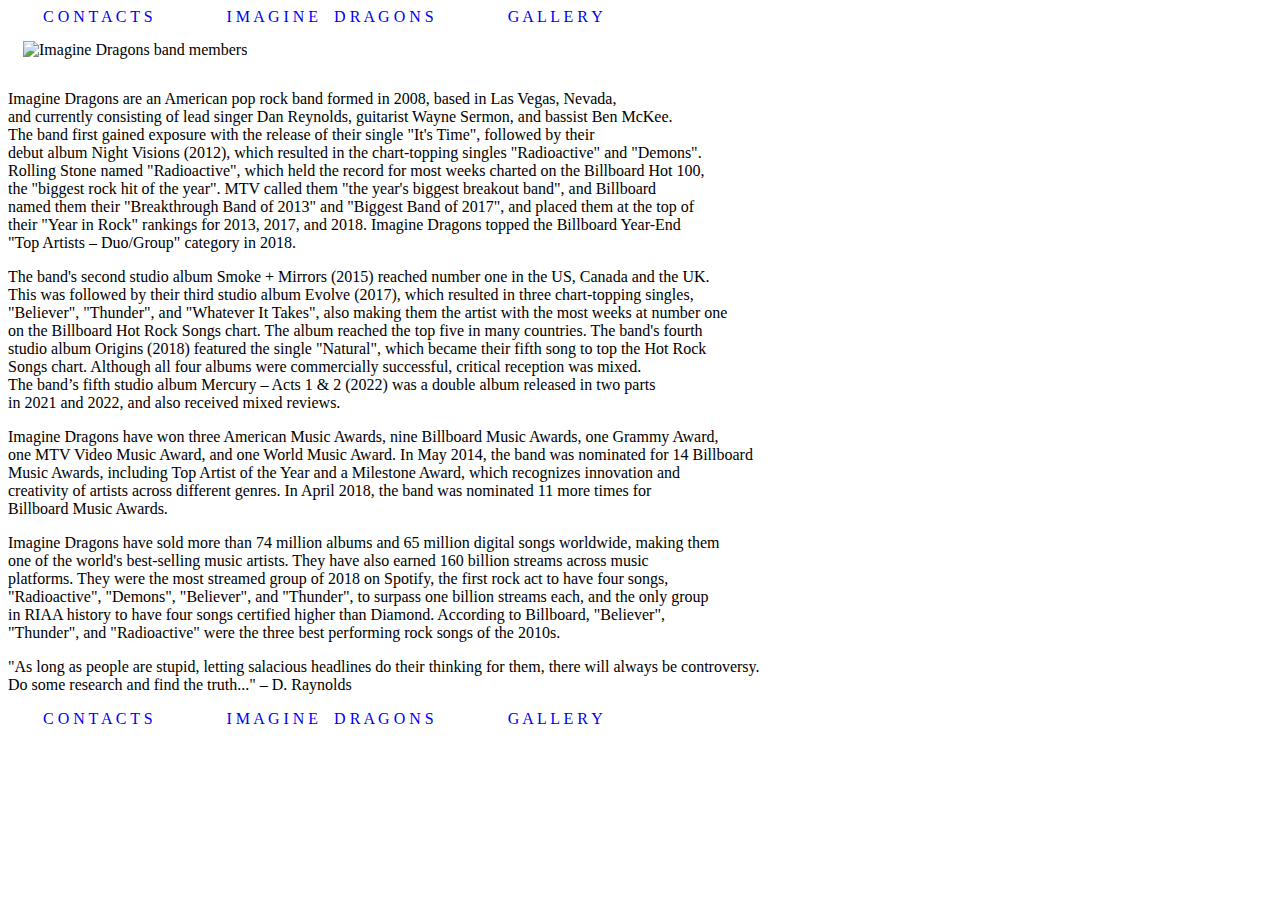
==== index.html @ 23a60159 "Added index.html" ====
<!DOCTYPE html>
<html lang="en">
    <head>
        <meta charset="UTF-8">
        <title>Imagine Dragons</title>
    </head>
    <body>
        <div>
            <header >
                <div>
                    <nav>
                        <a href="./pages/contact.html" style="padding: 40px 35px; text-decoration:none" target="_blank">C O N T A C T S</a>
                        <a href="index.html" style="padding: 40px 35px; text-decoration:none">
                            I M A G I N E &nbsp;&nbsp; D R A G O N S
                        </a>
                        <a href="./pages/gallery.html" style="padding: 40px 35px; text-decoration:none" target="_blank">G A L L E R Y</a>
                    </nav>
                </div>
            </header>
            <img src="./images/id.jpeg" alt="Imagine Dragons band members" style="padding: 15px 15px; width:600px;height:550px;">
            <section>
                <div>
                    <div>
                        <p>
                            Imagine Dragons are an American pop rock band formed in 2008, based in Las Vegas, Nevada, <br>
                            and currently consisting of lead singer Dan Reynolds, guitarist Wayne Sermon, and bassist Ben McKee.<br>
                            The band first gained exposure with the release of their single "It's Time", followed by their <br>
                            debut album Night Visions (2012), which resulted in the chart-topping singles "Radioactive" and "Demons".<br>
                            Rolling Stone named "Radioactive", which held the record for most weeks charted on the Billboard Hot 100, <br>
                            the "biggest rock hit of the year". MTV called them "the year's biggest breakout band", and Billboard <br>
                            named them their "Breakthrough Band of 2013" and "Biggest Band of 2017", and placed them at the top of <br>
                            their "Year in Rock" rankings for 2013, 2017, and 2018. Imagine Dragons topped the Billboard Year-End <br>
                            "Top Artists – Duo/Group" category in 2018.
                        </p>
                    </div>
                    <div>
                        <p>
                            The band's second studio album Smoke + Mirrors (2015) reached number one in the US, Canada and the UK.<br>
                            This was followed by their third studio album Evolve (2017), which resulted in three chart-topping singles, <br>
                            "Believer", "Thunder", and "Whatever It Takes", also making them the artist with the most weeks at number one <br>
                            on the Billboard Hot Rock Songs chart. The album reached the top five in many countries. The band's fourth <br>
                            studio album Origins (2018) featured the single "Natural", which became their fifth song to top the Hot Rock <br>
                            Songs chart. Although all four albums were commercially successful, critical reception was mixed. <br>
                            The band’s fifth studio album Mercury – Acts 1 & 2 (2022) was a double album released in two parts <br>
                            in 2021 and 2022, and also received mixed reviews.
                        </p>
                    </div>
                    <div>
                        <p>
                            Imagine Dragons have won three American Music Awards, nine Billboard Music Awards, one Grammy Award, <br>
                            one MTV Video Music Award, and one World Music Award. In May 2014, the band was nominated for 14 Billboard <br>
                            Music Awards, including Top Artist of the Year and a Milestone Award, which recognizes innovation and <br>
                            creativity of artists across different genres. In April 2018, the band was nominated 11 more times for <br>
                            Billboard Music Awards.
                        </p>
                    </div>
                    <div>
                        <p>
                            Imagine Dragons have sold more than 74 million albums and 65 million digital songs worldwide, making them <br>
                            one of the world's best-selling music artists. They have also earned 160 billion streams across music <br>
                            platforms. They were the most streamed group of 2018 on Spotify, the first rock act to have four songs, <br>
                            "Radioactive", "Demons", "Believer", and "Thunder", to surpass one billion streams each, and the only group <br>
                            in RIAA history to have four songs certified higher than Diamond. According to Billboard, "Believer", <br>
                            "Thunder", and "Radioactive" were the three best performing rock songs of the 2010s.
                        </p>
                    </div>
                </div>
            </section>

            <footer>
                <div>
                    <p>
                        "As long as people are stupid, letting salacious headlines do their thinking for them, there will always be controversy.
                        <br>Do some research and find the truth..." – D. Raynolds
                    </p>
                    <div>
                        <nav>
                            <a href="./pages/contact.html" style="padding: 40px 35px; text-decoration:none" target="_blank">C O N T A C T S</a>
                            <a href="index.html" style="padding: 40px 35px; text-decoration:none">
                                I M A G I N E &nbsp;&nbsp; D R A G O N S
                            </a>
                            <a href="./pages/gallery.html" style="padding: 40px 35px; text-decoration:none" target="_blank">G A L L E R Y</a>
                        </nav>
                    </div>
                </div>
            </footer>
        </div>
    </body>
</html>
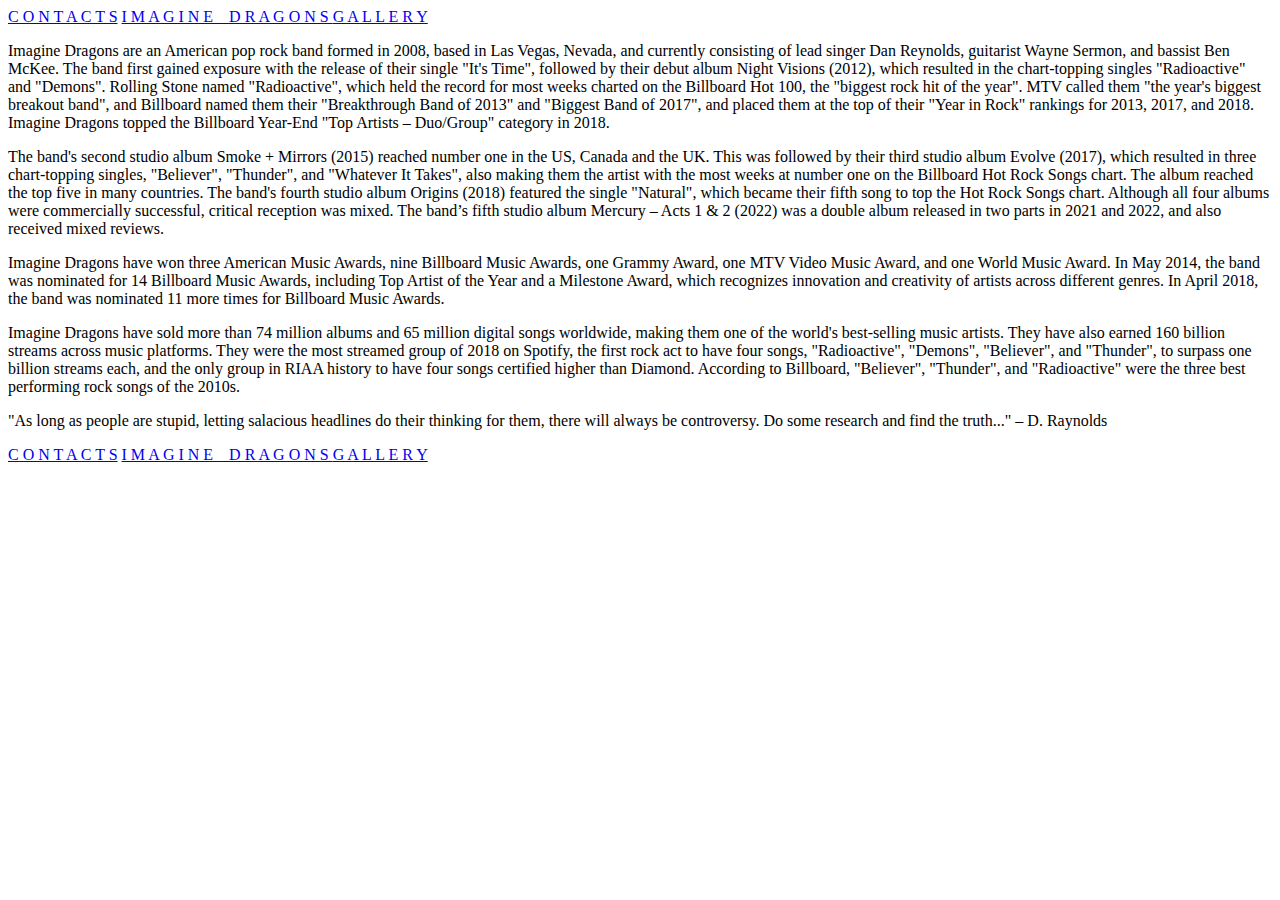
==== commit 32a62aaa: "Removed inline styles" ====
--- a/index.html
+++ b/index.html
@@ -2,65 +2,69 @@
 <html lang="en">
     <head>
         <meta charset="UTF-8">
+        <link rel="stylesheet" href="./styles/index.css">
+        <link href='https://fonts.googleapis.com/css?family=Palanquin|Palanquin Dark' rel='stylesheet'>
         <title>Imagine Dragons</title>
     </head>
     <body>
-        <div>
-            <header >
+        <div class="navigation">
+            <header>
                 <div>
                     <nav>
-                        <a href="./pages/contact.html" style="padding: 40px 35px; text-decoration:none" target="_blank">C O N T A C T S</a>
-                        <a href="index.html" style="padding: 40px 35px; text-decoration:none">
-                            I M A G I N E &nbsp;&nbsp; D R A G O N S
-                        </a>
-                        <a href="./pages/gallery.html" style="padding: 40px 35px; text-decoration:none" target="_blank">G A L L E R Y</a>
+                        <a href="./pages/contact.html" target="_blank">C O N T A C T S</a>
+                        <a href="index.html"> I M A G I N E &nbsp;&nbsp; D R A G O N S  </a>
+                        <a href="./pages/gallery.html" target="_blank">G A L L E R Y</a>
                     </nav>
                 </div>
             </header>
-            <img src="./images/id.jpeg" alt="Imagine Dragons band members" style="padding: 15px 15px; width:600px;height:550px;">
+
             <section>
-                <div>
-                    <div>
+                <div class="wrapper">
+                    <div class="text">
                         <p>
-                            Imagine Dragons are an American pop rock band formed in 2008, based in Las Vegas, Nevada, <br>
-                            and currently consisting of lead singer Dan Reynolds, guitarist Wayne Sermon, and bassist Ben McKee.<br>
-                            The band first gained exposure with the release of their single "It's Time", followed by their <br>
-                            debut album Night Visions (2012), which resulted in the chart-topping singles "Radioactive" and "Demons".<br>
-                            Rolling Stone named "Radioactive", which held the record for most weeks charted on the Billboard Hot 100, <br>
-                            the "biggest rock hit of the year". MTV called them "the year's biggest breakout band", and Billboard <br>
-                            named them their "Breakthrough Band of 2013" and "Biggest Band of 2017", and placed them at the top of <br>
-                            their "Year in Rock" rankings for 2013, 2017, and 2018. Imagine Dragons topped the Billboard Year-End <br>
+                            Imagine Dragons are an American pop rock band formed in 2008, based in Las Vegas, Nevada,
+                            and currently consisting of lead singer Dan Reynolds, guitarist Wayne Sermon, and bassist Ben McKee.
+                            The band first gained exposure with the release of their single "It's Time", followed by their
+                            debut album Night Visions (2012), which resulted in the chart-topping singles "Radioactive" and "Demons".
+                            Rolling Stone named "Radioactive", which held the record for most weeks charted on the Billboard Hot 100,
+                            the "biggest rock hit of the year". MTV called them "the year's biggest breakout band", and Billboard
+                            named them their "Breakthrough Band of 2013" and "Biggest Band of 2017", and placed them at the top of
+                            their "Year in Rock" rankings for 2013, 2017, and 2018. Imagine Dragons topped the Billboard Year-End
                             "Top Artists – Duo/Group" category in 2018.
                         </p>
                     </div>
-                    <div>
+                    <div class="text"></div>
+                    <div class="text"></div>
+                    <div class="text">
                         <p>
-                            The band's second studio album Smoke + Mirrors (2015) reached number one in the US, Canada and the UK.<br>
-                            This was followed by their third studio album Evolve (2017), which resulted in three chart-topping singles, <br>
-                            "Believer", "Thunder", and "Whatever It Takes", also making them the artist with the most weeks at number one <br>
-                            on the Billboard Hot Rock Songs chart. The album reached the top five in many countries. The band's fourth <br>
-                            studio album Origins (2018) featured the single "Natural", which became their fifth song to top the Hot Rock <br>
-                            Songs chart. Although all four albums were commercially successful, critical reception was mixed. <br>
-                            The band’s fifth studio album Mercury – Acts 1 & 2 (2022) was a double album released in two parts <br>
+                            The band's second studio album Smoke + Mirrors (2015) reached number one in the US, Canada and the UK.
+                            This was followed by their third studio album Evolve (2017), which resulted in three chart-topping singles,
+                            "Believer", "Thunder", and "Whatever It Takes", also making them the artist with the most weeks at number one
+                            on the Billboard Hot Rock Songs chart. The album reached the top five in many countries. The band's fourth
+                            studio album Origins (2018) featured the single "Natural", which became their fifth song to top the Hot Rock
+                            Songs chart. Although all four albums were commercially successful, critical reception was mixed.
+                            The band’s fifth studio album Mercury – Acts 1 & 2 (2022) was a double album released in two parts
                             in 2021 and 2022, and also received mixed reviews.
                         </p>
                     </div>
-                    <div>
+                    <div class="text">
                         <p>
-                            Imagine Dragons have won three American Music Awards, nine Billboard Music Awards, one Grammy Award, <br>
-                            one MTV Video Music Award, and one World Music Award. In May 2014, the band was nominated for 14 Billboard <br>
-                            Music Awards, including Top Artist of the Year and a Milestone Award, which recognizes innovation and <br>
-                            creativity of artists across different genres. In April 2018, the band was nominated 11 more times for <br>
+                            Imagine Dragons have won three American Music Awards, nine Billboard Music Awards, one Grammy Award,
+                            one MTV Video Music Award, and one World Music Award. In May 2014, the band was nominated for 14 Billboard
+                            Music Awards, including Top Artist of the Year and a Milestone Award, which recognizes innovation and
+                            creativity of artists across different genres. In April 2018, the band was nominated 11 more times for
                             Billboard Music Awards.
                         </p>
                     </div>
-                    <div>
+                    <div class="text"></div>
+                    <div class="text"></div>
+                    <div class="text">
                         <p>
-                            Imagine Dragons have sold more than 74 million albums and 65 million digital songs worldwide, making them <br>
-                            one of the world's best-selling music artists. They have also earned 160 billion streams across music <br>
-                            platforms. They were the most streamed group of 2018 on Spotify, the first rock act to have four songs, <br>
-                            "Radioactive", "Demons", "Believer", and "Thunder", to surpass one billion streams each, and the only group <br>
-                            in RIAA history to have four songs certified higher than Diamond. According to Billboard, "Believer", <br>
+                            Imagine Dragons have sold more than 74 million albums and 65 million digital songs worldwide, making them
+                            one of the world's best-selling music artists. They have also earned 160 billion streams across music
+                            platforms. They were the most streamed group of 2018 on Spotify, the first rock act to have four songs,
+                            "Radioactive", "Demons", "Believer", and "Thunder", to surpass one billion streams each, and the only group
+                            in RIAA history to have four songs certified higher than Diamond. According to Billboard, "Believer",
                             "Thunder", and "Radioactive" were the three best performing rock songs of the 2010s.
                         </p>
                     </div>
@@ -71,15 +75,13 @@
                 <div>
                     <p>
                         "As long as people are stupid, letting salacious headlines do their thinking for them, there will always be controversy.
-                        <br>Do some research and find the truth..." – D. Raynolds
+                        Do some research and find the truth..." – D. Raynolds
                     </p>
                     <div>
                         <nav>
-                            <a href="./pages/contact.html" style="padding: 40px 35px; text-decoration:none" target="_blank">C O N T A C T S</a>
-                            <a href="index.html" style="padding: 40px 35px; text-decoration:none">
-                                I M A G I N E &nbsp;&nbsp; D R A G O N S
-                            </a>
-                            <a href="./pages/gallery.html" style="padding: 40px 35px; text-decoration:none" target="_blank">G A L L E R Y</a>
+                            <a href="./pages/contact.html" target="_blank">C O N T A C T S</a>
+                            <a href="index.html">  I M A G I N E &nbsp;&nbsp; D R A G O N S  </a>
+                            <a href="./pages/gallery.html" target="_blank">G A L L E R Y</a>
                         </nav>
                     </div>
                 </div>
